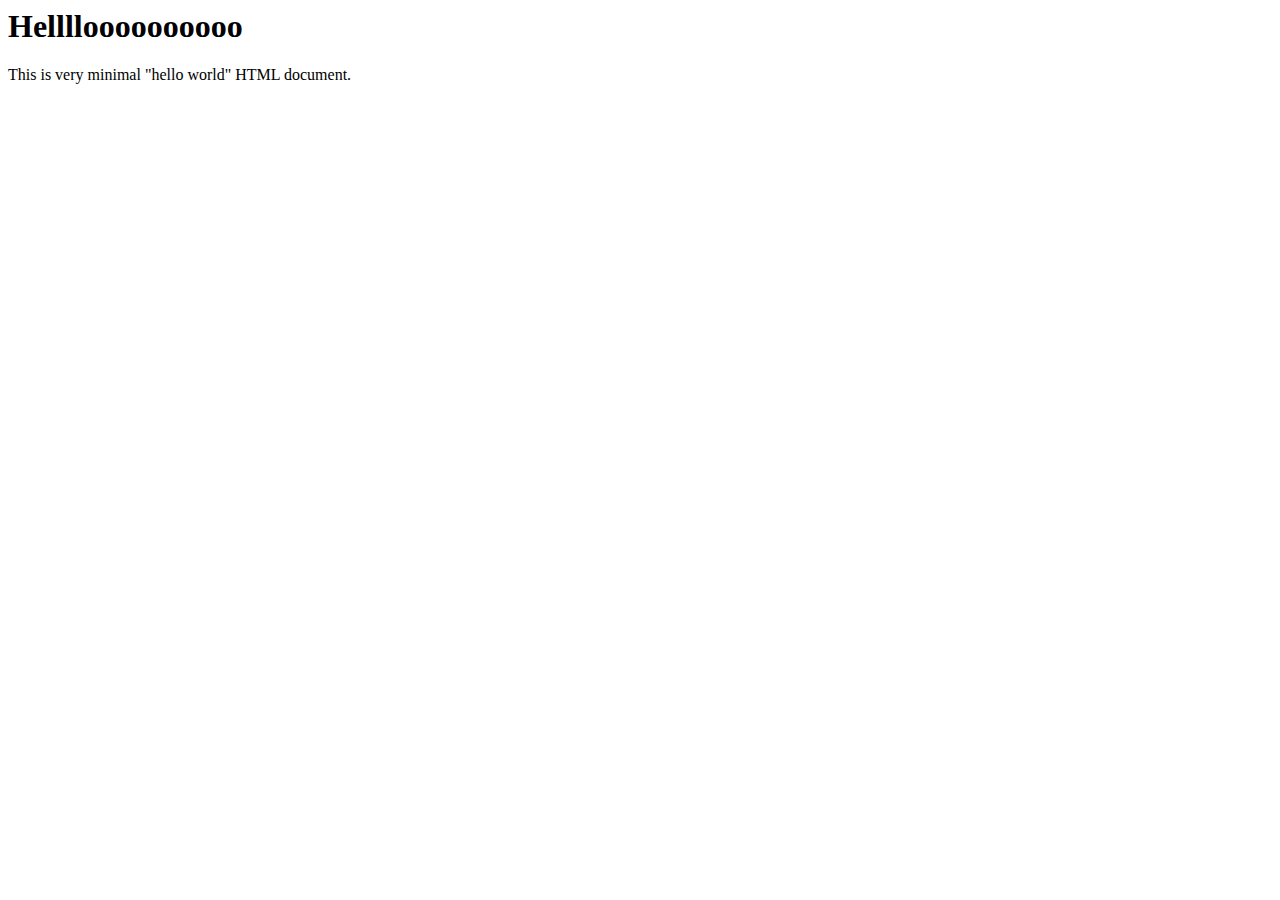
==== index.html @ 43cb410a "Create index.html" ====
<!DOCTYPE html PUBLIC "-//IETF//DTD HTML 2.0//EN">
<HTML>
   <HEAD>
      <TITLE>
         Gypsy Haos
      </TITLE>
   </HEAD>
<BODY>
   <H1>Helllloooooooooo</H1>
   <P>This is very minimal "hello world" HTML document.</P> 
</BODY>
</HTML>
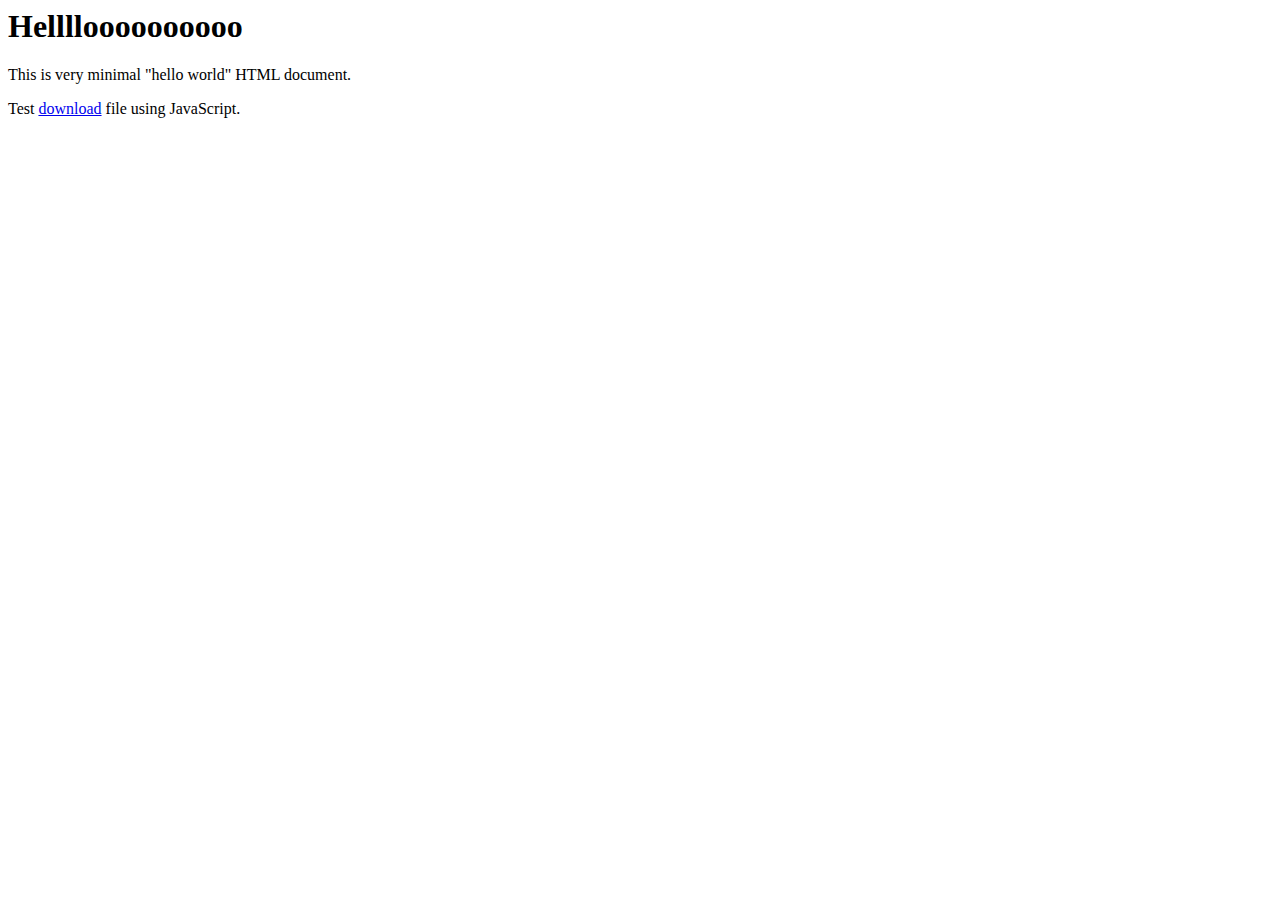
==== commit 9dba1a6d: "Update index.html" ====
--- a/index.html
+++ b/index.html
@@ -8,5 +8,7 @@
 <BODY>
    <H1>Helllloooooooooo</H1>
    <P>This is very minimal "hello world" HTML document.</P> 
+   
+   <P>Test <a href="ttt">download</a> file using JavaScript.</P> 
 </BODY>
 </HTML>
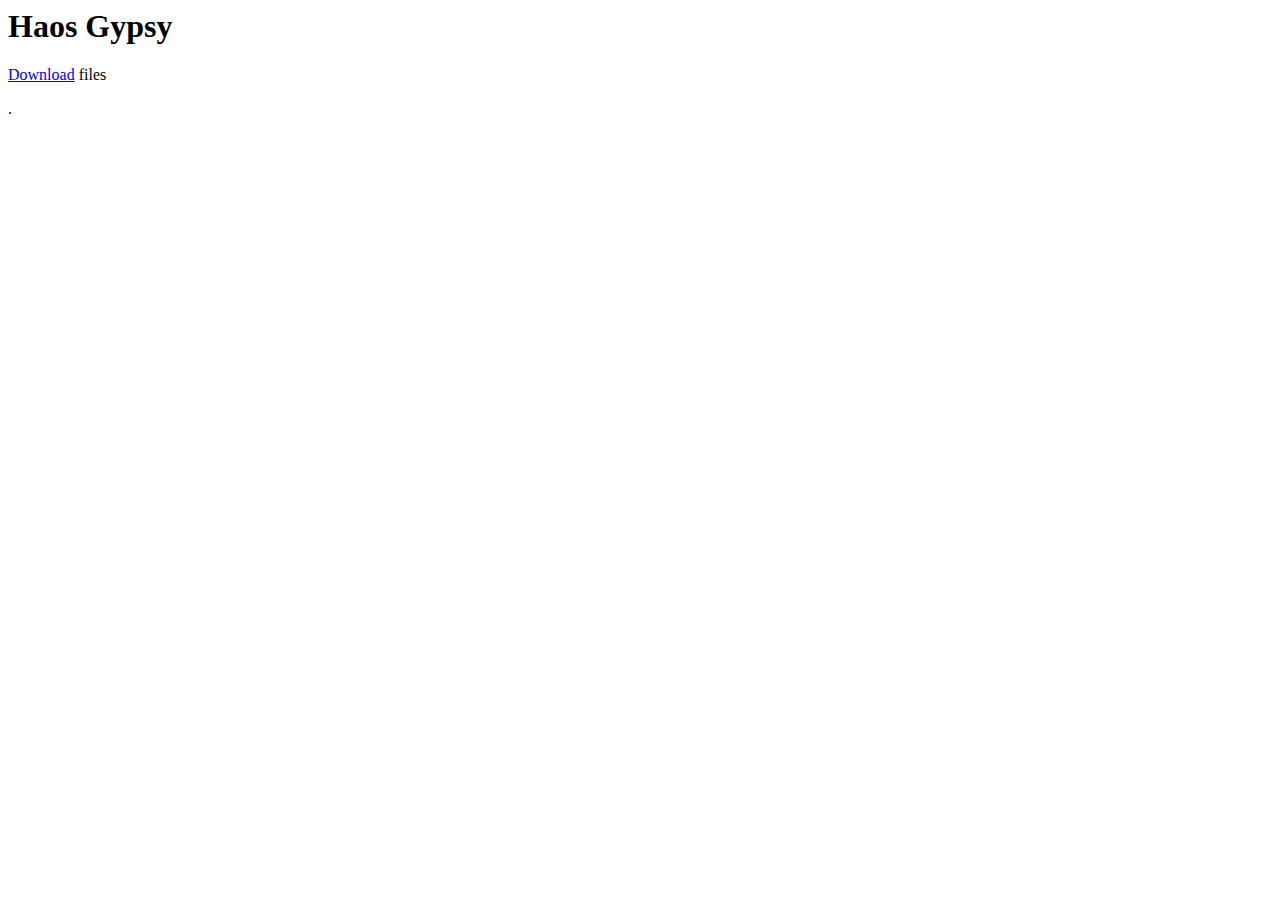
==== commit bdcf61a8: "Update index.html" ====
--- a/index.html
+++ b/index.html
@@ -2,13 +2,11 @@
 <HTML>
    <HEAD>
       <TITLE>
-         Gypsy Haos
+         Haos Gypsy
       </TITLE>
    </HEAD>
 <BODY>
-   <H1>Helllloooooooooo</H1>
-   <P>This is very minimal "hello world" HTML document.</P> 
-   
-   <P>Test <a href="ttt">download</a> file using JavaScript.</P> 
+   <H1>Haos Gypsy</H1>
+   <P><a href="test_download.html" target="_blank">Download</a> files</P>.
 </BODY>
 </HTML>
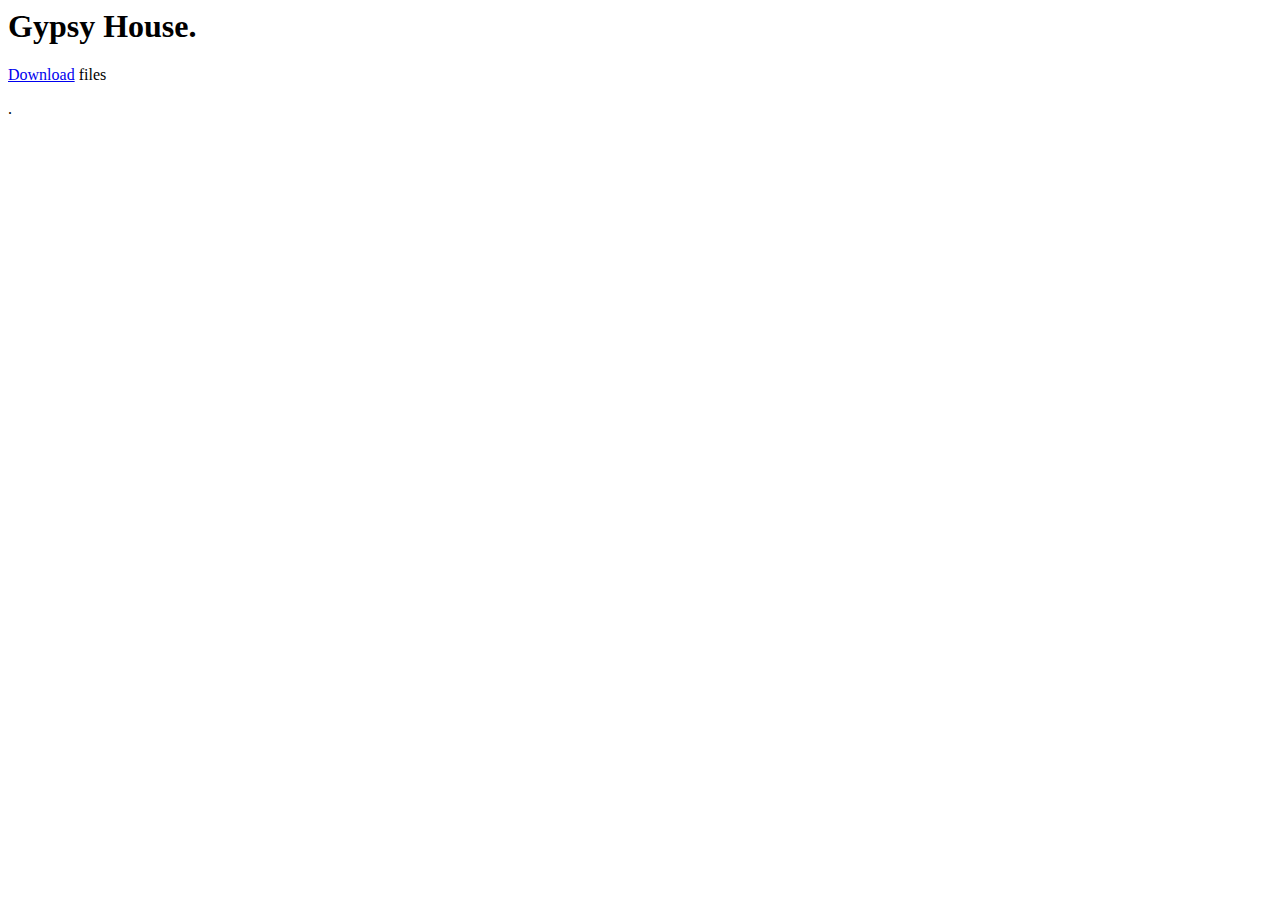
==== commit bedab862: "Update index.html" ====
--- a/index.html
+++ b/index.html
@@ -2,11 +2,11 @@
 <HTML>
    <HEAD>
       <TITLE>
-         Haos Gypsy
+         Gypsy in the House!
       </TITLE>
    </HEAD>
 <BODY>
-   <H1>Haos Gypsy</H1>
-   <P><a href="test_download.html" target="_blank">Download</a> files</P>.
+   <H1>Gypsy House.</H1>
+   <P><a href="pgs/downloads.html">Download</a> files</P>.
 </BODY>
 </HTML>
